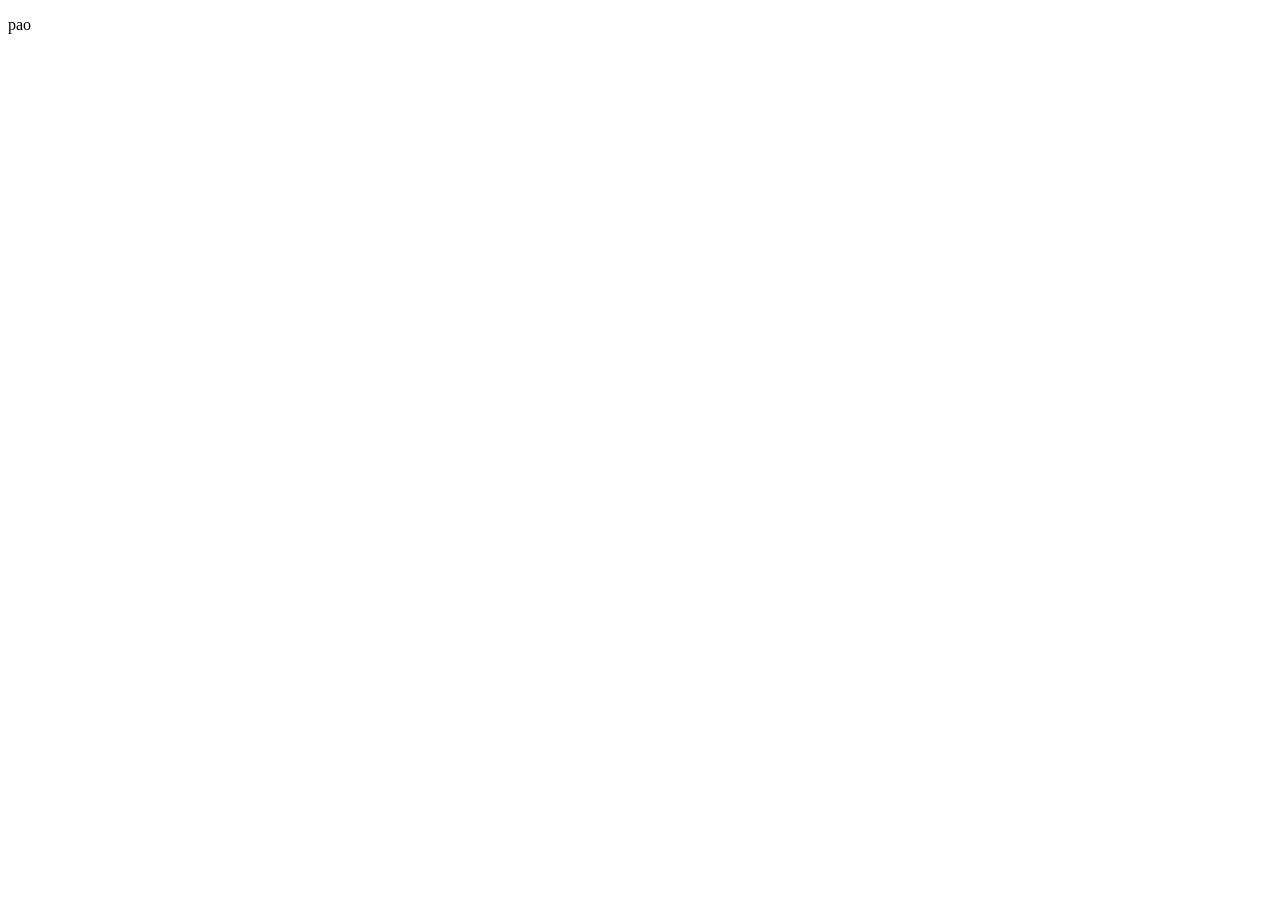
==== index.html @ 46f8376b "pao" ====
<!DOCTYPE html>
<html lang="en">
<head>
    <meta charset="UTF-8">
    <meta name="viewport" content="width=device-width, initial-scale=1.0">
    <title>Document</title>
</head>
<body>
    <p>pao</p>
</body>
</html>
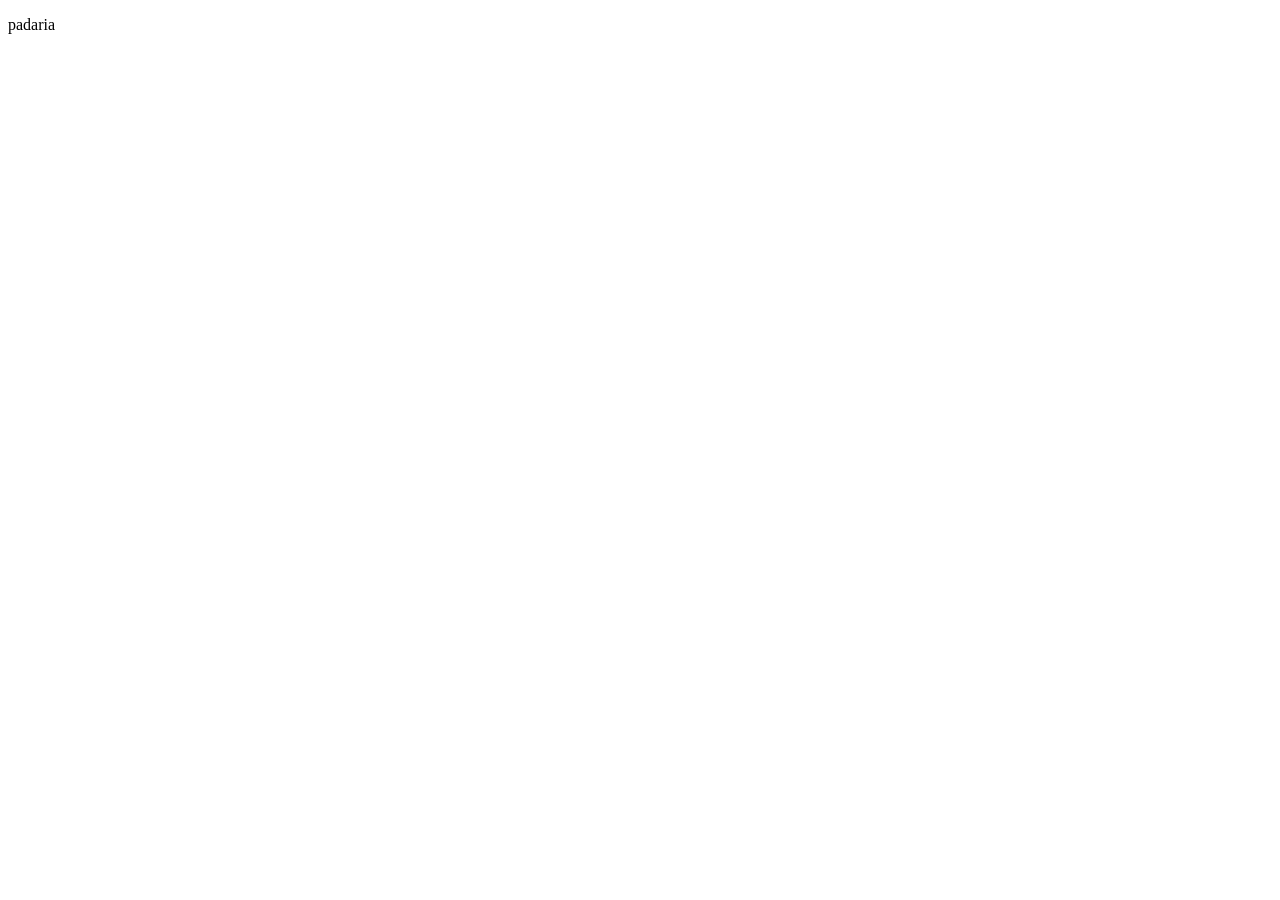
==== commit 2255e761: "Add files via upload" ====
--- a/index.html
+++ b/index.html
@@ -1,11 +1,11 @@
-<!DOCTYPE html>
-<html lang="en">
-<head>
-    <meta charset="UTF-8">
-    <meta name="viewport" content="width=device-width, initial-scale=1.0">
-    <title>Document</title>
-</head>
-<body>
-    <p>pao</p>
-</body>
+<!DOCTYPE html>
+<html lang="en">
+<head>
+    <meta charset="UTF-8">
+    <meta name="viewport" content="width=device-width, initial-scale=1.0">
+    <title>Document</title>
+</head>
+<body>
+    <p>padaria</p>
+</body>
 </html>
